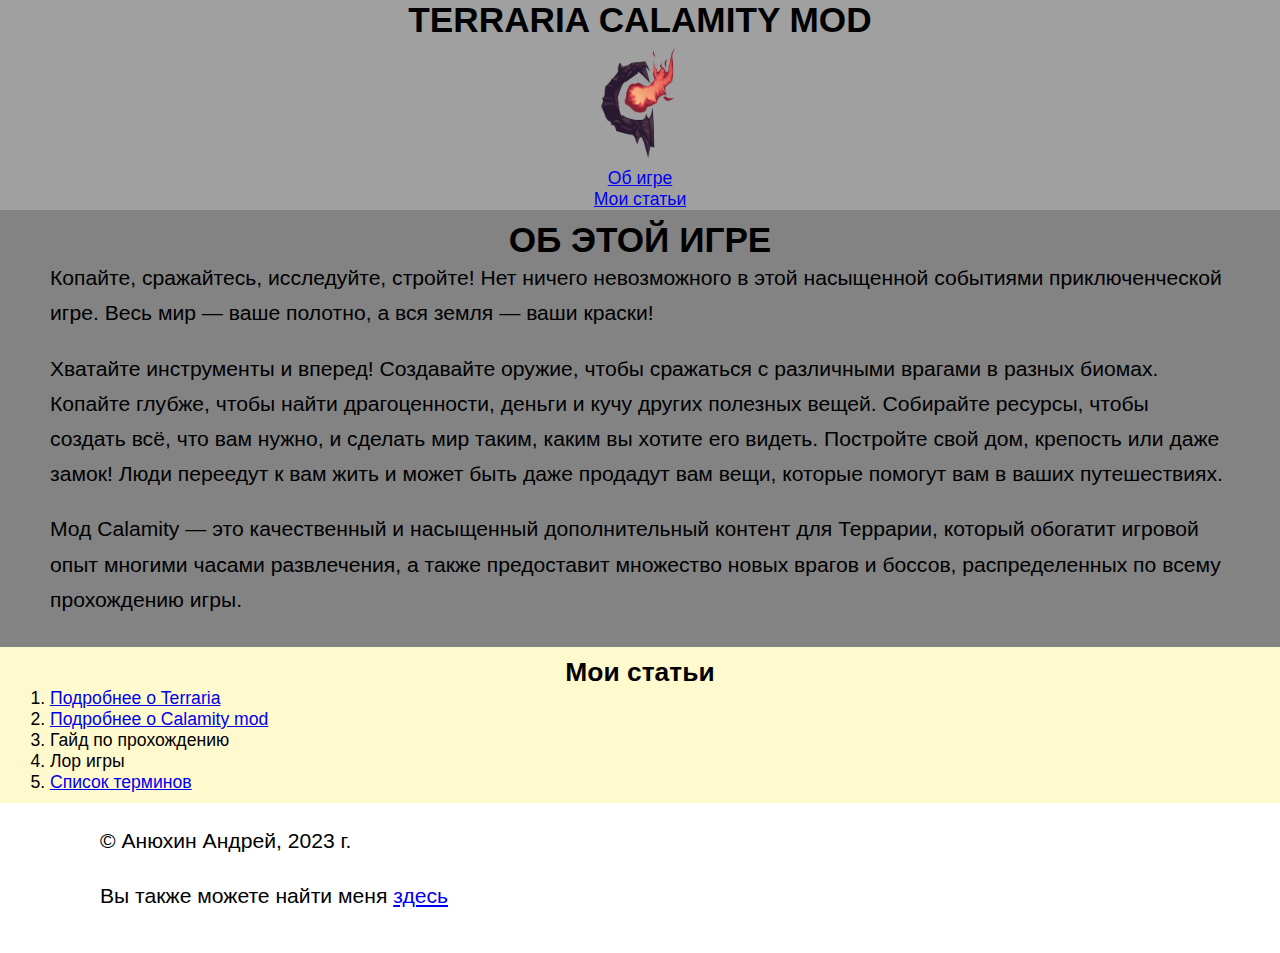
==== index.html @ 65e17515 "Add files via upload" ====
<!DOCTYPE html>
<html lang="ru">
    <head>
        <meta charset="UTF-8">
        <link rel="stylesheet" href="style.css">
    </head>
    <body>
        <header>
            <h1>Terraria Calamity Mod</h1>
            <img src="img/logo.png" alt="логотип сайта" width="100px">
            <nav>
                <ul id="links">
                  <li><a href="#about">Об игре</a></li>
                  <li><a href="#articles">Мои статьи</a></li>
                </ul>
              </nav>
        </header>
        <main>
            <section id="about">
                <h1>Об этой игре</h1>
                <p>Копайте, сражайтесь, исследуйте, стройте! Нет ничего невозможного в этой насыщенной событиями приключенческой игре. Весь мир — ваше полотно, а вся земля — ваши краски!</p>
                <p>Хватайте инструменты и вперед! Создавайте оружие, чтобы сражаться с различными врагами в разных биомах. Копайте глубже, чтобы найти драгоценности, деньги и кучу других полезных вещей. Собирайте ресурсы, чтобы создать всё, что вам нужно, и сделать мир таким, каким вы хотите его видеть. Постройте свой дом, крепость или даже замок! Люди переедут к вам жить и может быть даже продадут вам вещи, которые помогут вам в ваших путешествиях.</p>
                <p>Мод Calamity — это качественный и насыщенный дополнительный контент для Террарии, который обогатит игровой опыт многими часами развлечения, а также предоставит множество новых врагов и боссов, распределенных по всему прохождению игры.</p>
            </section>
            <section id="articles">
                <h2>Мои статьи</h2>
                <ol>
                  <li><a href="article1.html">Подробнее о Terraria</a></li>
                  <li><a href="article2.html">Подробнее о Calamity mod</a></li>
                  <li>Гайд по прохождению</li>
                  <li>Лор игры</li>
                  <li><a href="article4.html">Список терминов</a></li>
                </ol>
            </section>
        </main>
        <footer>
            <footer>
                <p>&copy; Анюхин Андрей, 2023 г.</p>
                <p>Вы также можете найти меня 
                  <a target="_blank" href="https://midis.ru/midis-obrazovanie-s-trudoustroystvom/it-tekhnologii/prikladnaya-informatika/">здесь</a></p>
              </footer>
        </footer>
    </body>
</html>
---- style.css ----
* {
    margin: 0;
    padding: 0;
}
html {
    font-size: 1.1em;
    font-family: 'Sofia Sans Condensed', sans-serif;
}
header {
    background-color: rgb(160, 160, 160);
    text-align: center;
}
main {
    background-color: rgb(184, 184, 184);
}
footer {
    background-color: rgb(255, 255, 255);
    padding: 10px 50px;
}
#about{
    background-color: rgb(131, 131, 131);
    padding: 10px 50px;
    text-align: center;
}
#articles {
    background-color:lemonchiffon;
    padding: 10px 50px;
}
p {
    text-align: left;
    font-size: 1.2rem;
    line-height: 2rem;
    margin-bottom: 20px;
}
h1 {
    text-transform: uppercase;
    color:rgb(0, 0, 0);
    font-size: 2rem;
    /*font-style: italic;*/
}
h2 {
    font-size: 1.5rem;
    /*text-decoration: overline;*/
    text-align: center;
}
dd {
    margin-left: 1.5rem;
}
ul{
    margin-left: 1rem;
}
#links{
    margin-left: 0rem;
}
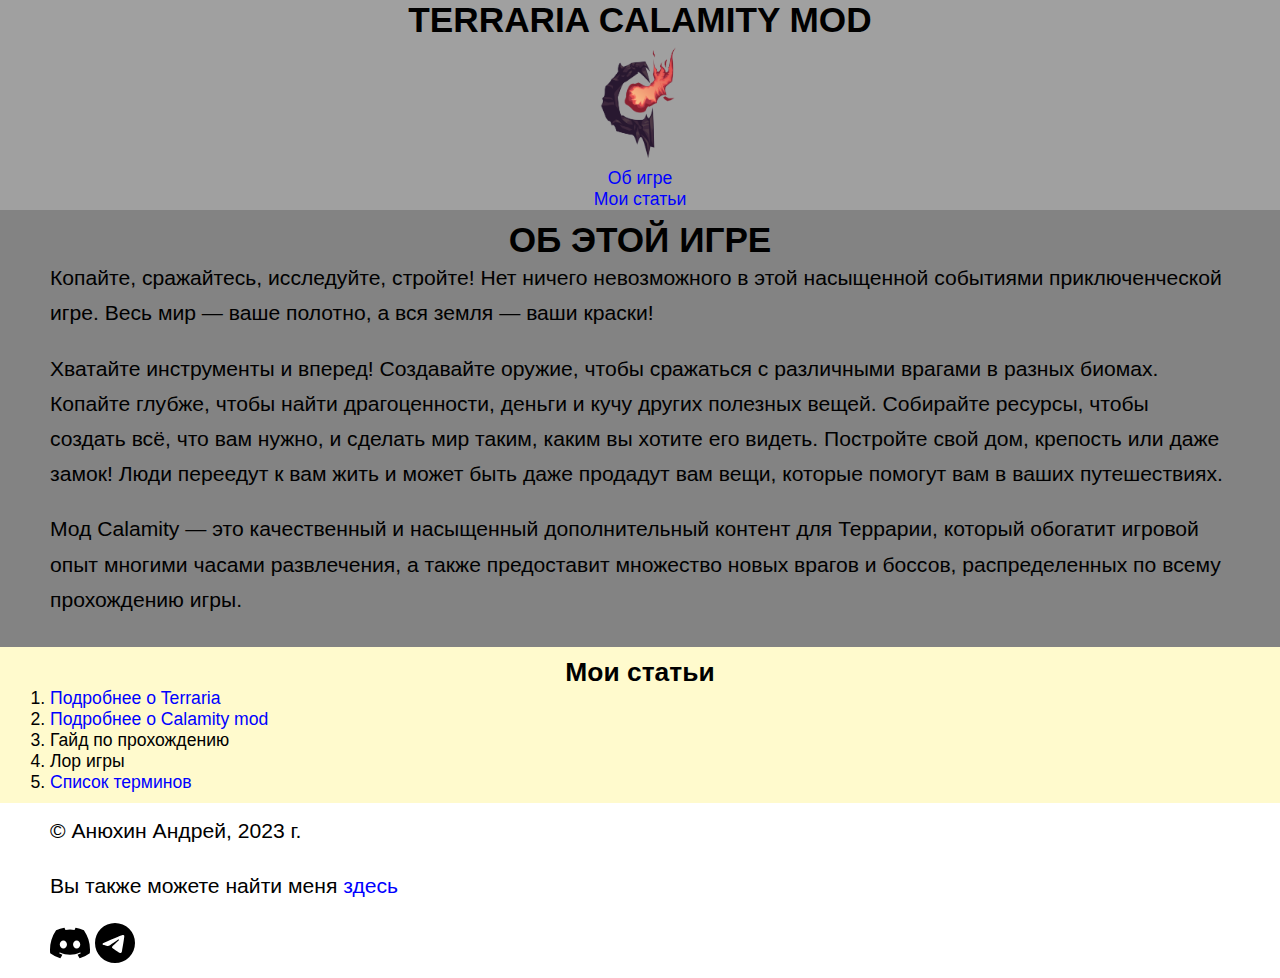
==== commit 224cb87d: "Add files via upload" ====
--- a/index.html
+++ b/index.html
@@ -34,11 +34,11 @@
             </section>
         </main>
         <footer>
-            <footer>
-                <p>&copy; Анюхин Андрей, 2023 г.</p>
-                <p>Вы также можете найти меня 
-                  <a target="_blank" href="https://midis.ru/midis-obrazovanie-s-trudoustroystvom/it-tekhnologii/prikladnaya-informatika/">здесь</a></p>
-              </footer>
+            <p>&copy; Анюхин Андрей, 2023 г.</p>
+            <p>Вы также можете найти меня 
+            <a target="_blank" href="https://vk.com/id801746126">здесь</a></p>
+            <a href="https://discord.com/"><img src="img/discord_icon.svg" width="40rem"></a>
+            <a href="https://web.telegram.org/k/"><img src="img/telegram_icon.svg" width="40rem"></a>
         </footer>
     </body>
 </html>--- a/style.css
+++ b/style.css
@@ -51,4 +51,24 @@
 }
 #links{
     margin-left: 0rem;
-}+}
+figcaption {
+    font-size: 0.9rem;
+}
+#terrarialogo {
+    border-radius: 3.4rem;
+    box-shadow: 0rem 0.5rem 0.3rem Gray;
+}
+a{
+    text-decoration: none;
+    color: blue;
+}
+a:hover{
+    text-decoration-line: underline;
+    color: rgb(64, 64, 255);
+}
+a:focus{
+    text-decoration-line: underline;
+    color: rgb(64, 64, 255);
+}
+    